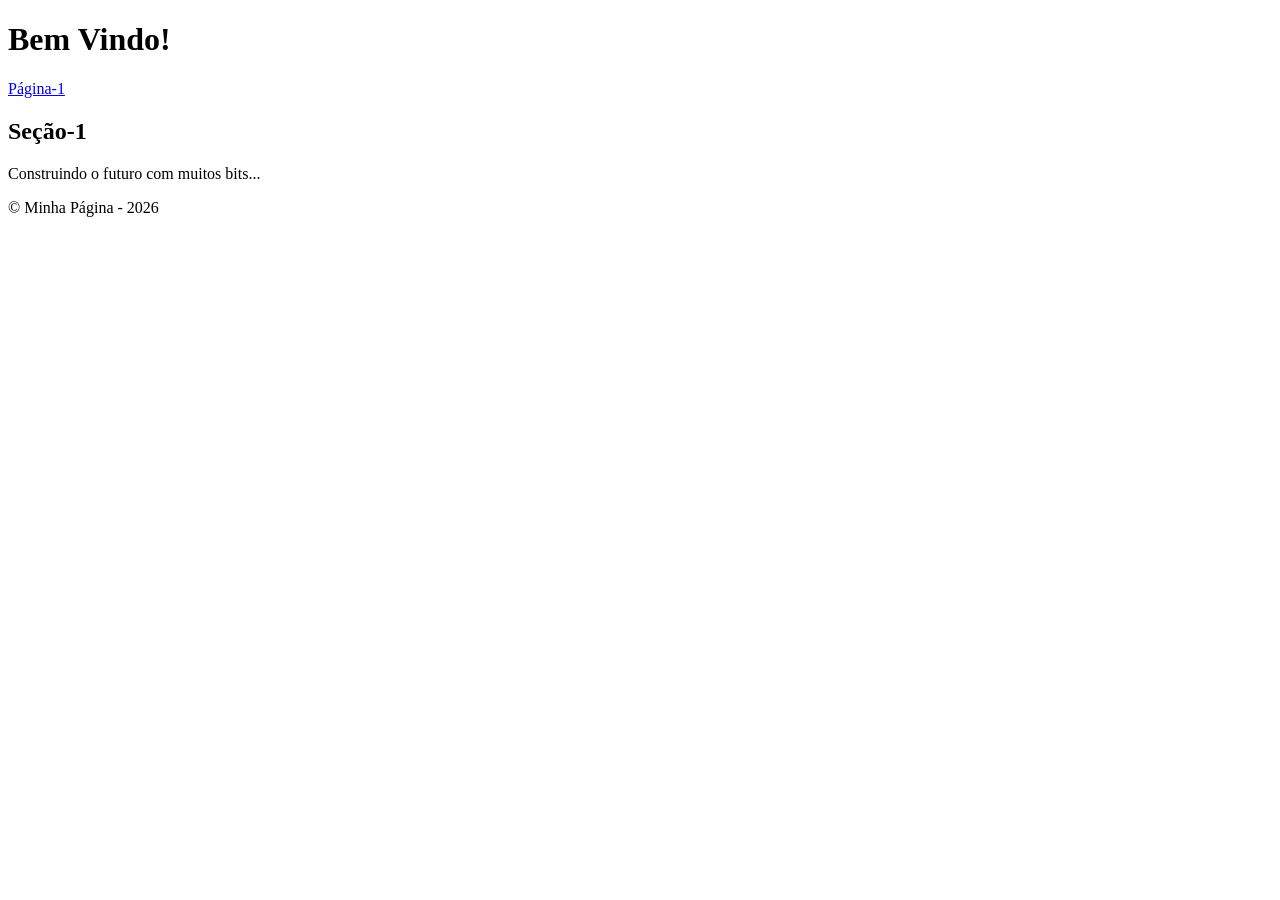
==== index.html @ a0b93e69 "Ajuste de arquivo do index.html" ====
<!DOCTYPE html>
<!-- Este é um doctype ou DTD, o que define o tipo de HTML a ser carregado na máquina do cliente, ele informa ao navegador qual conjunto de bibliotecas carregar para que todo a estrutura seja otmizada de forma rápida e segura.-->
<!-- Eu sou um comentário em HTML, eu sou ignorado pelo interpretador do navegador e não sou apresentado aos usuários. -->


<html lang="pt-br">
	<head>
		<meta charset="UTF-8">
		<title>Página Inicial</title>
	</head>
	<body>
		<header>
			<h1>Bem Vindo!</h1>
			<nav>
				<a href="./pagina1.html">Página-1</a>
			</nav>
		</header>
		<main>
			<section>
				<h2>Seção-1</h2>
				<p>Construindo o futuro com muitos bits...</p>
			</section>
		</main>
		<footer>
			<p>&copy; Minha Página - 2026</p>
		</footer>
	</body>
</html>
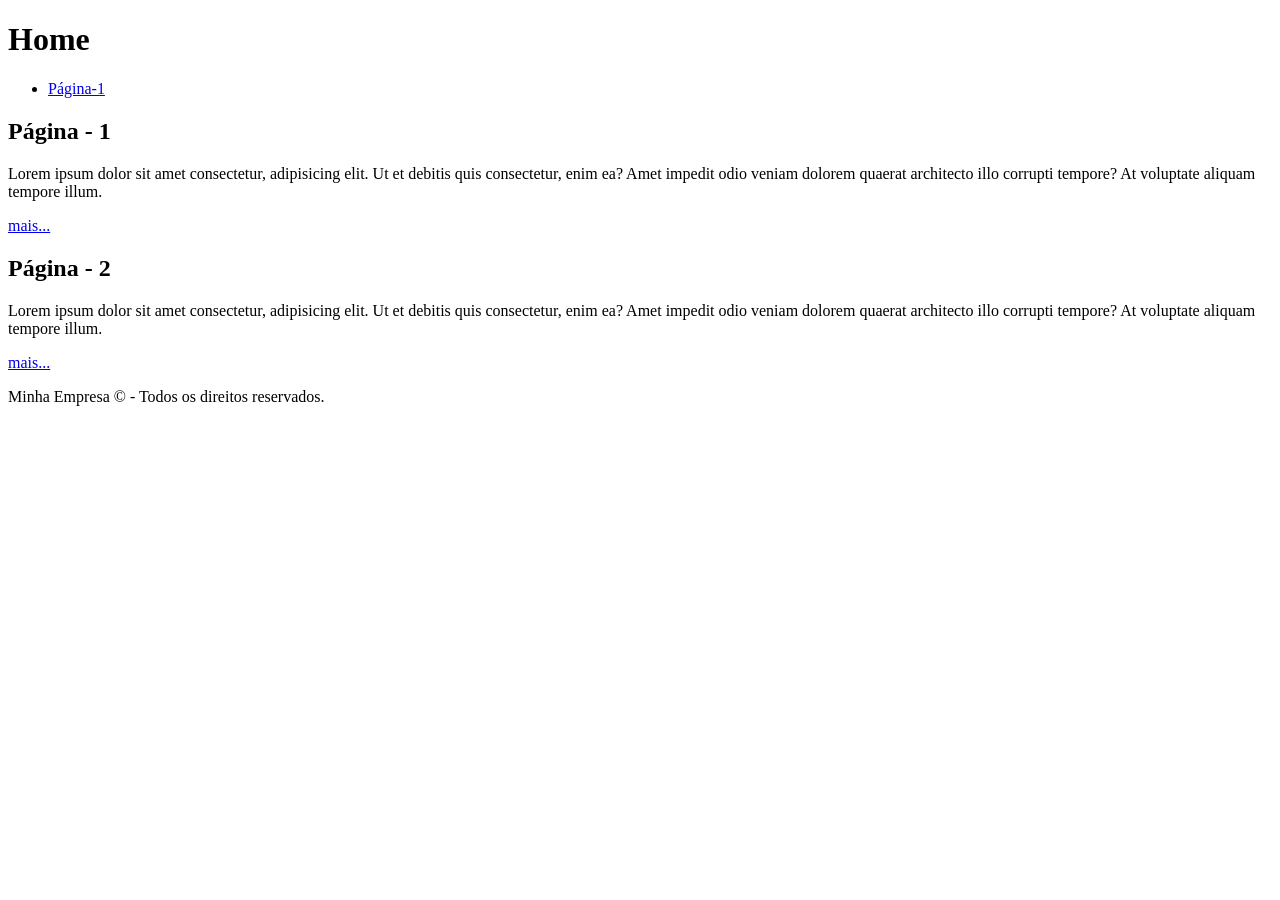
==== commit 541ef8ce: "feat : Refatoramos a página index com tags semânticas e criamos hiperligação com a página." ====
--- a/index.html
+++ b/index.html
@@ -1,28 +1,37 @@
 <!DOCTYPE html>
-<!-- Este é um doctype ou DTD, o que define o tipo de HTML a ser carregado na máquina do cliente, ele informa ao navegador qual conjunto de bibliotecas carregar para que todo a estrutura seja otmizada de forma rápida e segura.-->
-<!-- Eu sou um comentário em HTML, eu sou ignorado pelo interpretador do navegador e não sou apresentado aos usuários. -->
+<html lang="pt-br">
+ <head>
+  <meta charset="UTF-8">
+  <meta name="viewport" content="width=device-width, initial-scale=1.0">
+  <title>Página Inicial</title>
+ </head>
+ <body>
+  
+  <header>
+   <h1>Home</h1>
+   <nav>
+    <ul>
+     <li> <a href="./pagina1.html">  Página-1  </a> </li>
+    </ul>
+   </nav>
+  </header>
 
+  <main>
+   <section>
+    <h2>Página - 1</h2>
+    <p>Lorem ipsum dolor sit amet consectetur, adipisicing elit. Ut et debitis quis consectetur, enim ea? Amet impedit odio veniam dolorem quaerat architecto illo corrupti tempore? At voluptate aliquam tempore illum.</p>
+    <a href="./pagina1.html">mais...</a>
+   </section>
+   <section>
+    <h2>Página - 2</h2>
+    <p>Lorem ipsum dolor sit amet consectetur, adipisicing elit. Ut et debitis quis consectetur, enim ea? Amet impedit odio veniam dolorem quaerat architecto illo corrupti tempore? At voluptate aliquam tempore illum.</p>
+    <a href="./paginas/pagina2.html">mais...</a>
+   </section>
+  </main>
 
-<html lang="pt-br">
-	<head>
-		<meta charset="UTF-8">
-		<title>Página Inicial</title>
-	</head>
-	<body>
-		<header>
-			<h1>Bem Vindo!</h1>
-			<nav>
-				<a href="./pagina1.html">Página-1</a>
-			</nav>
-		</header>
-		<main>
-			<section>
-				<h2>Seção-1</h2>
-				<p>Construindo o futuro com muitos bits...</p>
-			</section>
-		</main>
-		<footer>
-			<p>&copy; Minha Página - 2026</p>
-		</footer>
-	</body>
-</html>
+  <footer>
+   <p>Minha Empresa &copy; - Todos os direitos reservados.</p>
+  </footer>
+
+ </body>
+</html>
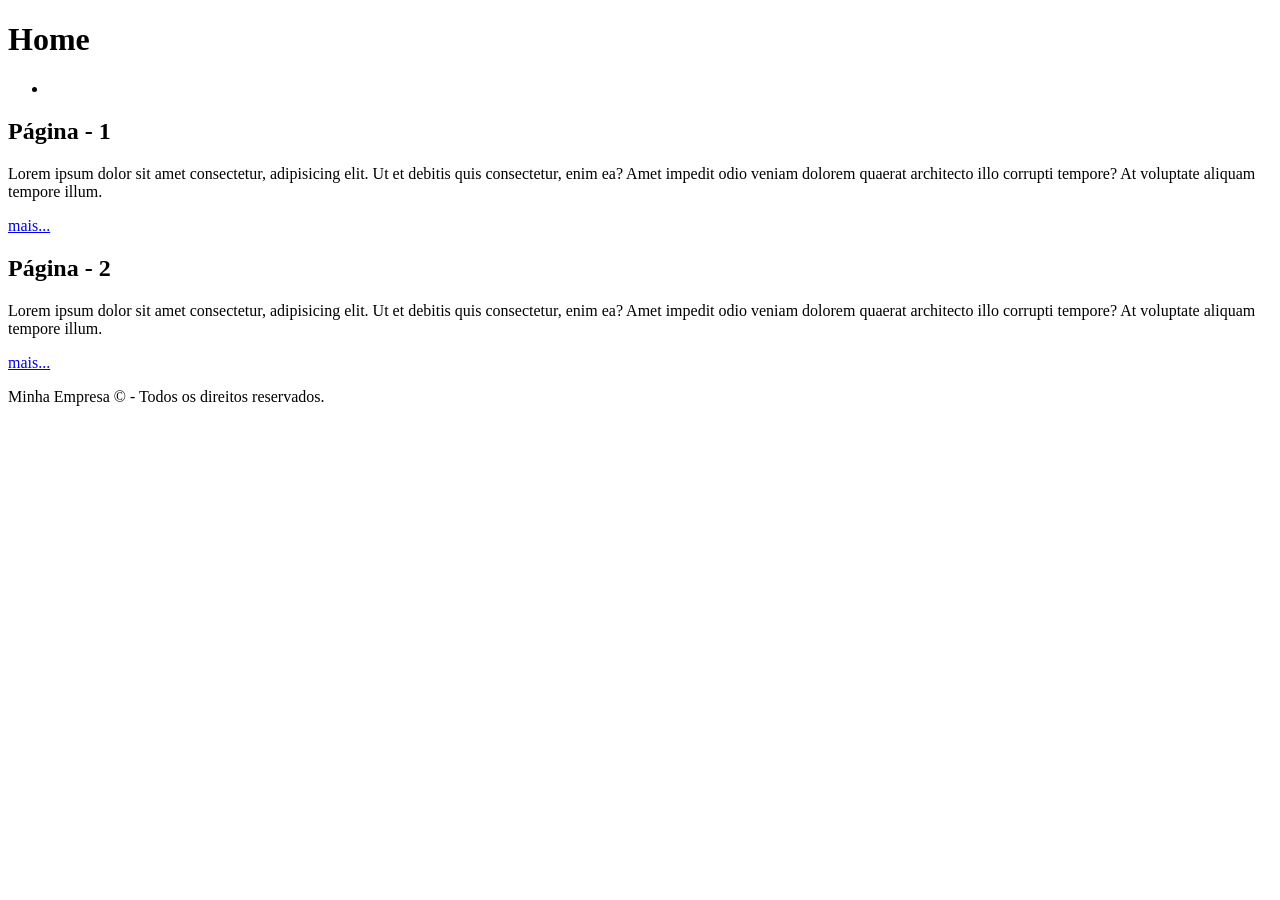
==== commit f16953a9: "feat : Criação página 2 e modificações no index e página 1." ====
--- a/index.html
+++ b/index.html
@@ -1,37 +1,37 @@
 <!DOCTYPE html>
 <html lang="pt-br">
- <head>
-  <meta charset="UTF-8">
-  <meta name="viewport" content="width=device-width, initial-scale=1.0">
-  <title>Página Inicial</title>
- </head>
+	<head>
+		<meta charset="UTF-8">
+		<meta name="viewport" content="width=device-width, initial-scale=1.0">
+		<title>Página Inicial</title>
+	</head>
  <body>
   
-  <header>
-   <h1>Home</h1>
-   <nav>
-    <ul>
-     <li> <a href="./pagina1.html">  Página-1  </a> </li>
-    </ul>
-   </nav>
-  </header>
+	<header>
+	<h1>Home</h1>
+	<nav>
+		<ul>
+		<li> <a></a> </li>
+		</ul>
+	</nav>
+	</header>
 
   <main>
-   <section>
-    <h2>Página - 1</h2>
-    <p>Lorem ipsum dolor sit amet consectetur, adipisicing elit. Ut et debitis quis consectetur, enim ea? Amet impedit odio veniam dolorem quaerat architecto illo corrupti tempore? At voluptate aliquam tempore illum.</p>
-    <a href="./pagina1.html">mais...</a>
-   </section>
-   <section>
-    <h2>Página - 2</h2>
-    <p>Lorem ipsum dolor sit amet consectetur, adipisicing elit. Ut et debitis quis consectetur, enim ea? Amet impedit odio veniam dolorem quaerat architecto illo corrupti tempore? At voluptate aliquam tempore illum.</p>
-    <a href="./paginas/pagina2.html">mais...</a>
-   </section>
+	<section>
+		<h2>Página - 1</h2>
+		<p>Lorem ipsum dolor sit amet consectetur, adipisicing elit. Ut et debitis quis consectetur, enim ea? Amet impedit odio veniam dolorem quaerat architecto illo corrupti tempore? At voluptate aliquam tempore illum.</p>
+		<a href="./pagina1.html">mais...</a>
+	</section>
+	<section>
+		<h2>Página - 2</h2>
+		<p>Lorem ipsum dolor sit amet consectetur, adipisicing elit. Ut et debitis quis consectetur, enim ea? Amet impedit odio veniam dolorem quaerat architecto illo corrupti tempore? At voluptate aliquam tempore illum.</p>
+		<a href="./paginas/pagina2.html">mais...</a>
+	</section>
   </main>
 
-  <footer>
-   <p>Minha Empresa &copy; - Todos os direitos reservados.</p>
-  </footer>
+	<footer>
+		<p>Minha Empresa &copy; - Todos os direitos reservados.</p>
+	</footer>
 
  </body>
 </html>
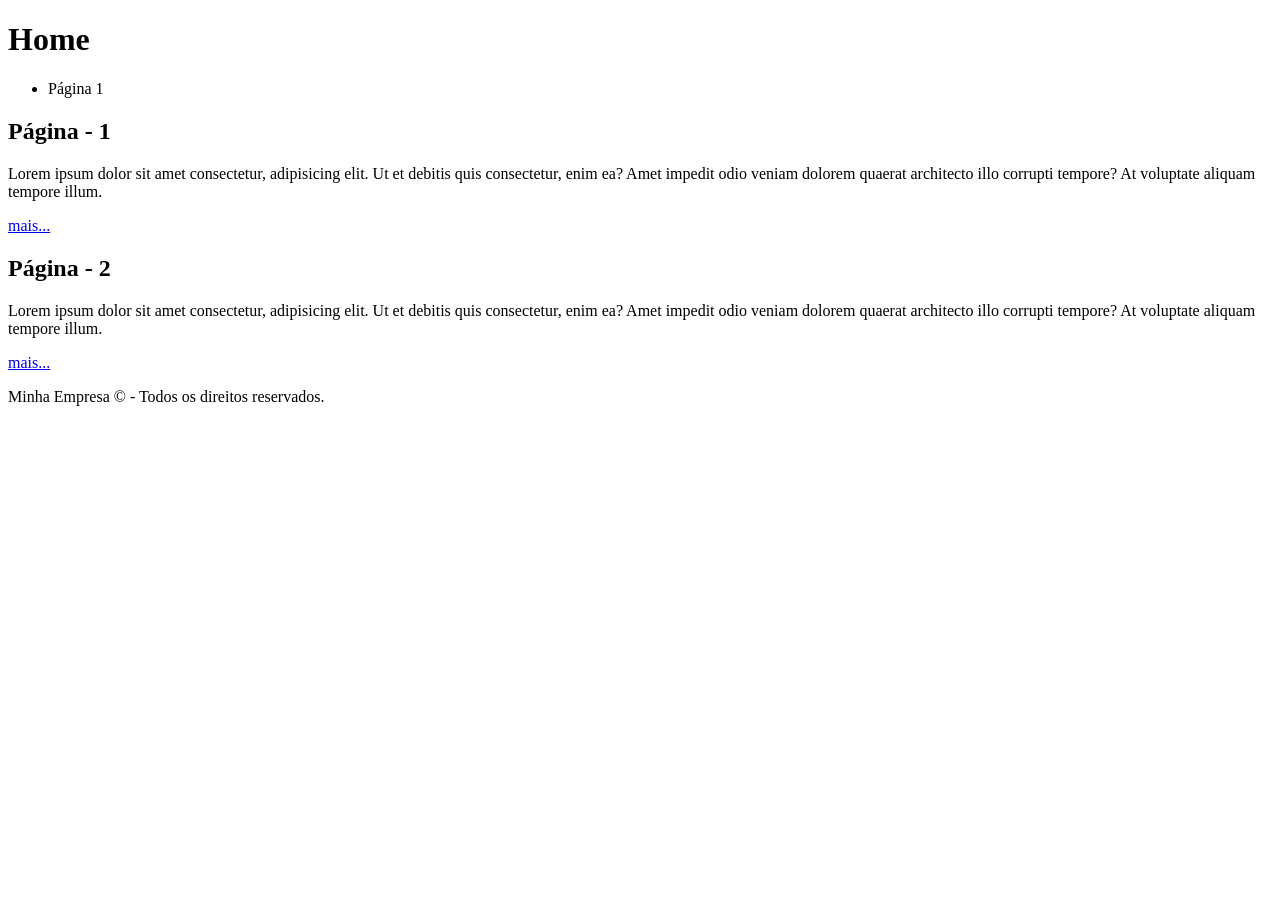
==== commit 5d6d0f5b: "feat : Ajustando links entre páginas." ====
--- a/index.html
+++ b/index.html
@@ -11,7 +11,7 @@
 	<h1>Home</h1>
 	<nav>
 		<ul>
-		<li> <a></a> </li>
+		<li> <a>Página 1</a> </li>
 		</ul>
 	</nav>
 	</header>
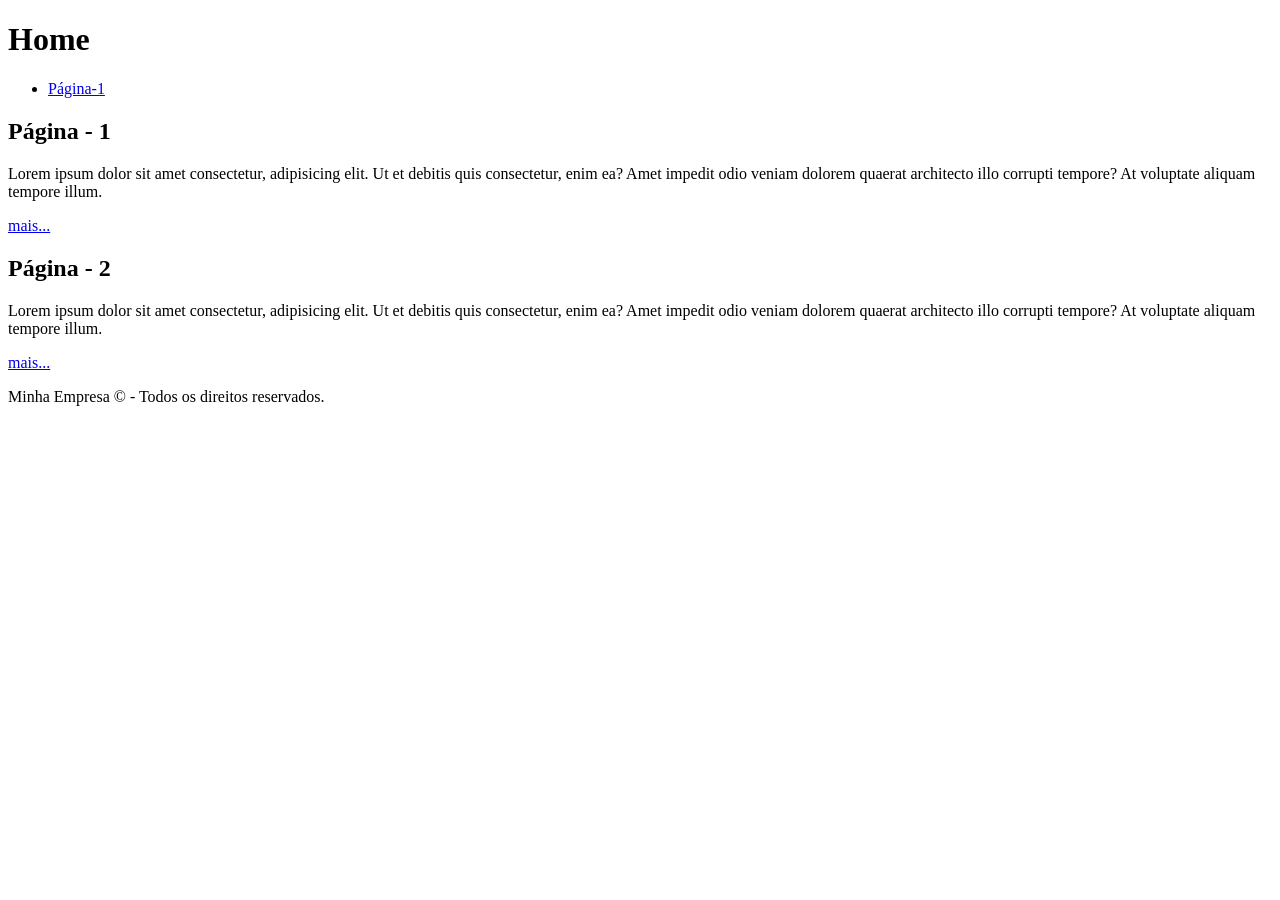
==== commit 96d0f190: "feat : Reajuste no index." ====
--- a/index.html
+++ b/index.html
@@ -11,7 +11,7 @@
 	<h1>Home</h1>
 	<nav>
 		<ul>
-		<li> <a>Página 1</a> </li>
+		<li> <a href="./pagina1.html"> Página-1 </a> </li>
 		</ul>
 	</nav>
 	</header>
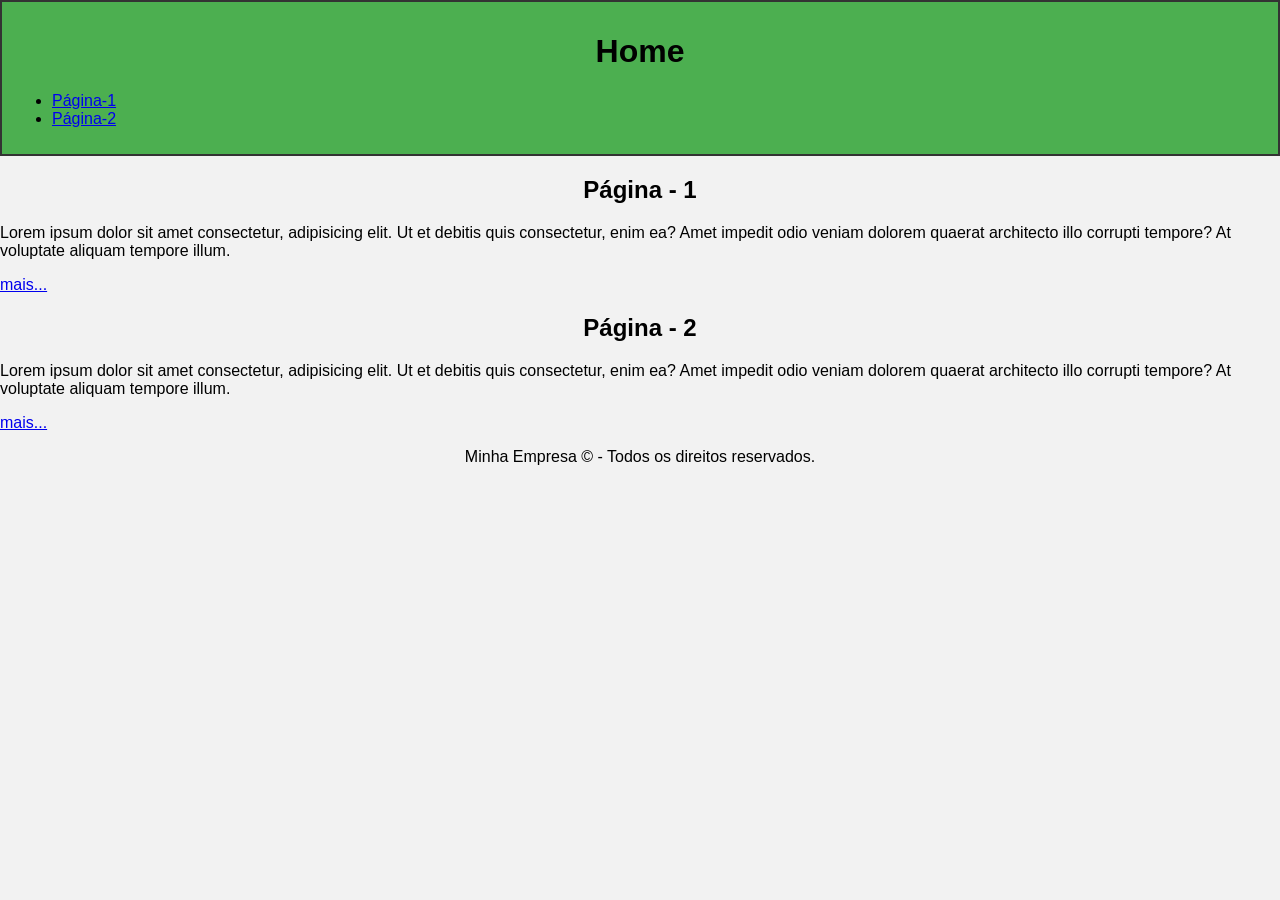
==== commit 4e9b4eb5: "feat: Aplicando CSS inline, centralizando títulos e mudança de cor do cabeçalho" ====
--- a/index.html
+++ b/index.html
@@ -5,31 +5,32 @@
 		<meta name="viewport" content="width=device-width, initial-scale=1.0">
 		<title>Página Inicial</title>
 	</head>
- <body>
+ <body style="font-family: Arial, Helvetica, sans-serif; background-color: #f2f2f2; margin: 0; padding: 0;">
   
-	<header>
-	<h1>Home</h1>
+	<header style="background-color: #4caf50; border: 2px solid #333; padding: 10px;">
+	<h1 style="text-align: center;">Home</h1>
 	<nav>
 		<ul>
-		<li> <a href="./pagina1.html"> Página-1 </a> </li>
+		<li> <a href="./paginas/pagina1.html"> Página-1 </a> </li>
+		<li> <a href="./paginas/pagina2.html"> Página-2 </a> </li>
 		</ul>
 	</nav>
 	</header>
 
   <main>
 	<section>
-		<h2>Página - 1</h2>
+		<h2 style="text-align: center;">Página - 1</h2>
 		<p>Lorem ipsum dolor sit amet consectetur, adipisicing elit. Ut et debitis quis consectetur, enim ea? Amet impedit odio veniam dolorem quaerat architecto illo corrupti tempore? At voluptate aliquam tempore illum.</p>
-		<a href="./pagina1.html">mais...</a>
+		<a href="./paginas/pagina1.html">mais...</a>
 	</section>
 	<section>
-		<h2>Página - 2</h2>
+		<h2 style="text-align: center;">Página - 2</h2>
 		<p>Lorem ipsum dolor sit amet consectetur, adipisicing elit. Ut et debitis quis consectetur, enim ea? Amet impedit odio veniam dolorem quaerat architecto illo corrupti tempore? At voluptate aliquam tempore illum.</p>
 		<a href="./paginas/pagina2.html">mais...</a>
 	</section>
   </main>
 
-	<footer>
+	<footer style="text-align: center;">
 		<p>Minha Empresa &copy; - Todos os direitos reservados.</p>
 	</footer>
 
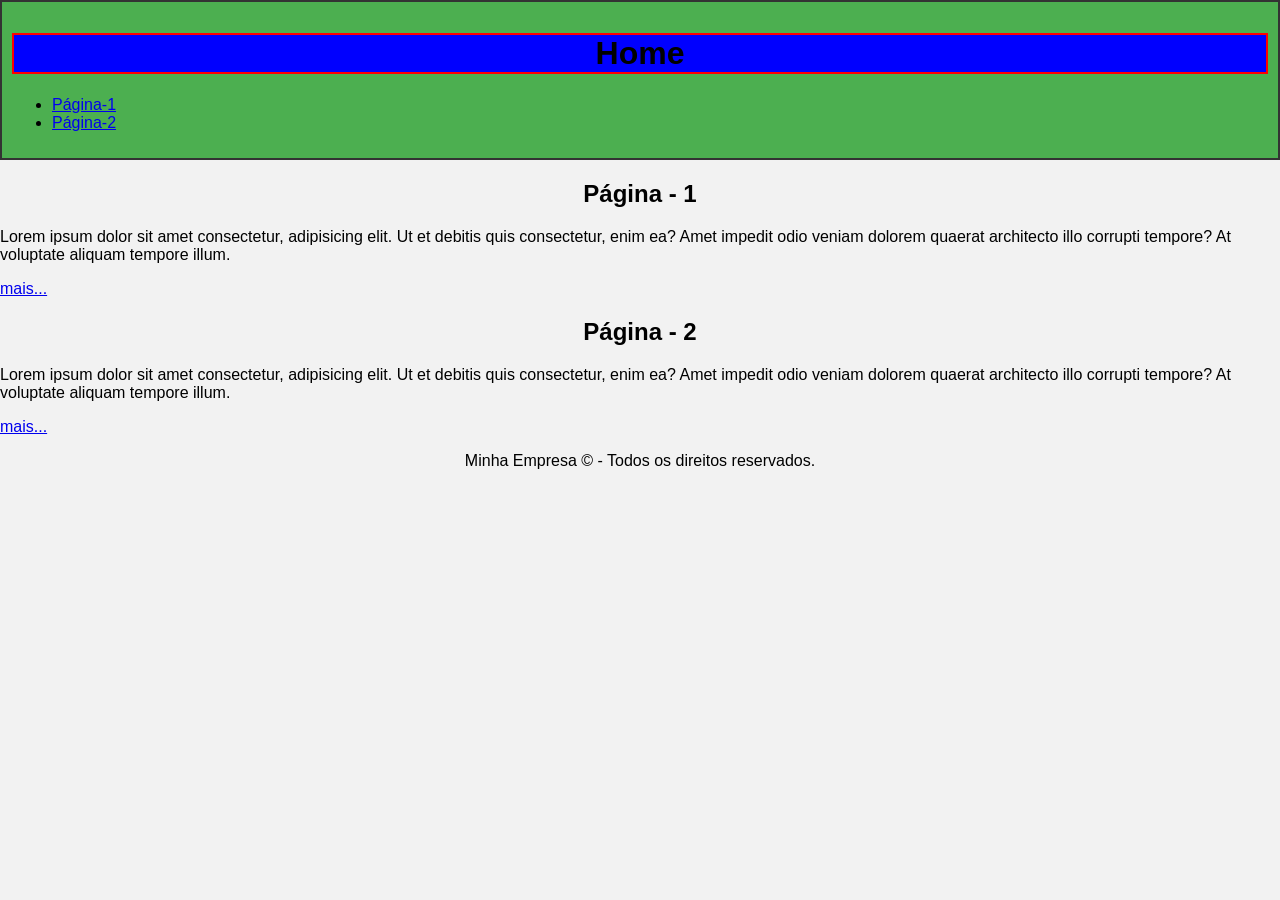
==== commit b557c453: "feat: Limpando o projeto do css inline e interno, e fazendo o README." ====
--- a/index.html
+++ b/index.html
@@ -4,6 +4,14 @@
 		<meta charset="UTF-8">
 		<meta name="viewport" content="width=device-width, initial-scale=1.0">
 		<title>Página Inicial</title>
+
+		<style>
+			h1{
+				border: 2px solid red;
+				background-color: blue !important;
+			}
+		</style>
+
 	</head>
  <body style="font-family: Arial, Helvetica, sans-serif; background-color: #f2f2f2; margin: 0; padding: 0;">
   
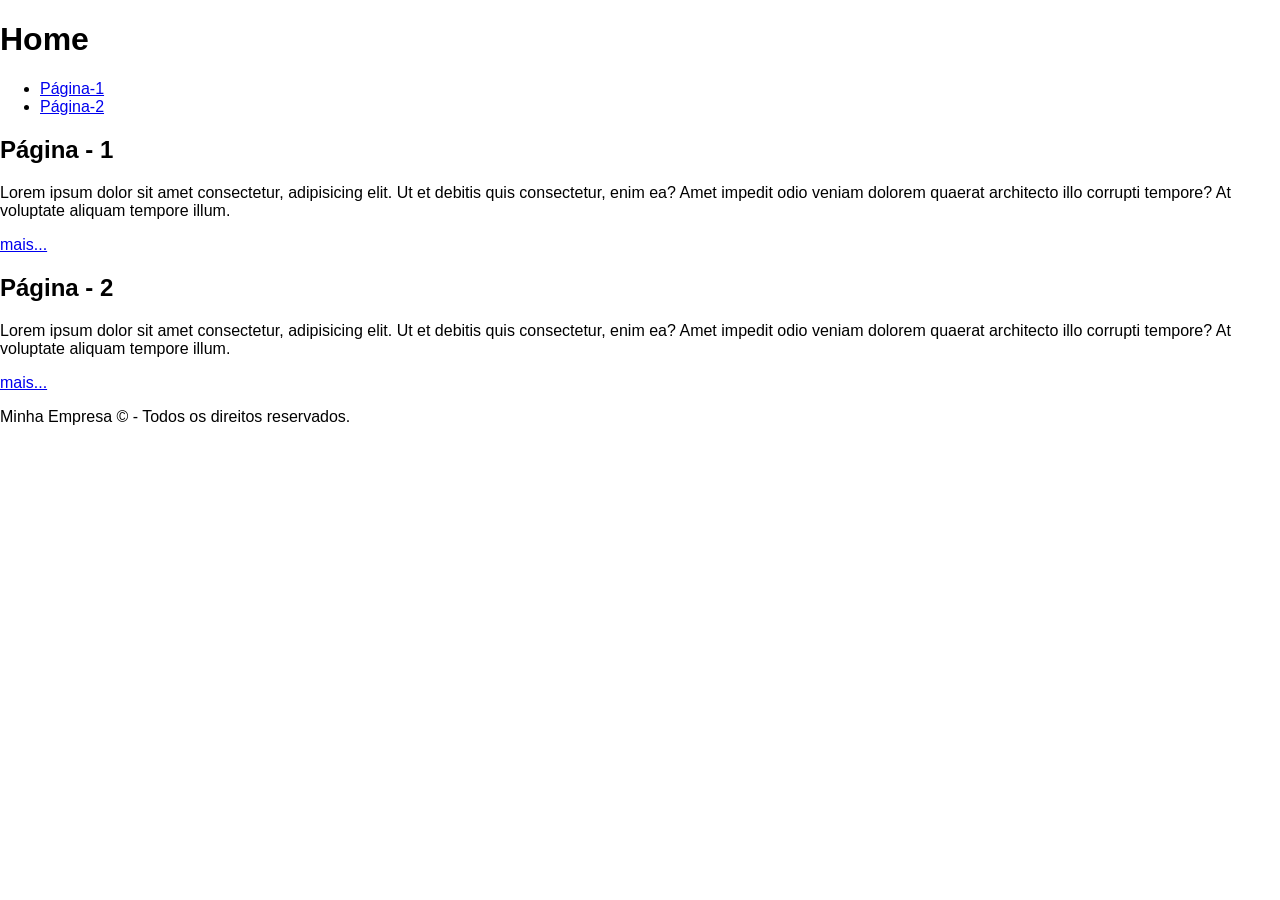
==== commit 16c5b209: "feat: testando CSS Externo, ajustando links." ====
--- a/index.html
+++ b/index.html
@@ -5,42 +5,37 @@
 		<meta name="viewport" content="width=device-width, initial-scale=1.0">
 		<title>Página Inicial</title>
 
-		<style>
-			h1{
-				border: 2px solid red;
-				background-color: blue !important;
-			}
-		</style>
+		<link rel="stylesheet" href="./css/style.css">
+		
+	</head>
+	<body>
+	
+		<header >
+		<h1>Home</h1>
+			<nav>
+				<ul>
+				<li> <a href="./pagina1.html"> Página-1 </a> </li>
+				<li> <a href="./paginas/pagina2.html"> Página-2 </a> </li>
+				</ul>
+			</nav>
+		</header>
 
-	</head>
- <body style="font-family: Arial, Helvetica, sans-serif; background-color: #f2f2f2; margin: 0; padding: 0;">
-  
-	<header style="background-color: #4caf50; border: 2px solid #333; padding: 10px;">
-	<h1 style="text-align: center;">Home</h1>
-	<nav>
-		<ul>
-		<li> <a href="./paginas/pagina1.html"> Página-1 </a> </li>
-		<li> <a href="./paginas/pagina2.html"> Página-2 </a> </li>
-		</ul>
-	</nav>
-	</header>
+		<main>
+			<section>
+				<h2>Página - 1</h2>
+				<p>Lorem ipsum dolor sit amet consectetur, adipisicing elit. Ut et debitis quis consectetur, enim ea? Amet impedit odio veniam dolorem quaerat architecto illo corrupti tempore? At voluptate aliquam tempore illum.</p>
+				<a href="./pagina1.html">mais...</a>
+			</section>
+			<section>
+				<h2>Página - 2</h2>
+				<p>Lorem ipsum dolor sit amet consectetur, adipisicing elit. Ut et debitis quis consectetur, enim ea? Amet impedit odio veniam dolorem quaerat architecto illo corrupti tempore? At voluptate aliquam tempore illum.</p>
+				<a href="./paginas/pagina2.html">mais...</a>
+			</section>
+		</main>
 
-  <main>
-	<section>
-		<h2 style="text-align: center;">Página - 1</h2>
-		<p>Lorem ipsum dolor sit amet consectetur, adipisicing elit. Ut et debitis quis consectetur, enim ea? Amet impedit odio veniam dolorem quaerat architecto illo corrupti tempore? At voluptate aliquam tempore illum.</p>
-		<a href="./paginas/pagina1.html">mais...</a>
-	</section>
-	<section>
-		<h2 style="text-align: center;">Página - 2</h2>
-		<p>Lorem ipsum dolor sit amet consectetur, adipisicing elit. Ut et debitis quis consectetur, enim ea? Amet impedit odio veniam dolorem quaerat architecto illo corrupti tempore? At voluptate aliquam tempore illum.</p>
-		<a href="./paginas/pagina2.html">mais...</a>
-	</section>
-  </main>
+		<footer>
+			<p>Minha Empresa &copy; - Todos os direitos reservados.</p>
+		</footer>
 
-	<footer style="text-align: center;">
-		<p>Minha Empresa &copy; - Todos os direitos reservados.</p>
-	</footer>
-
- </body>
+	</body>
 </html>
--- a/css/style.css
+++ b/css/style.css
@@ -0,0 +1,6 @@
+/* TEXTO */
+body{
+    font-family: 'Segoe UI', Tahoma, Geneva, Verdana, sans-serif;
+    margin: 0;
+    font-size: 16px;
+}
